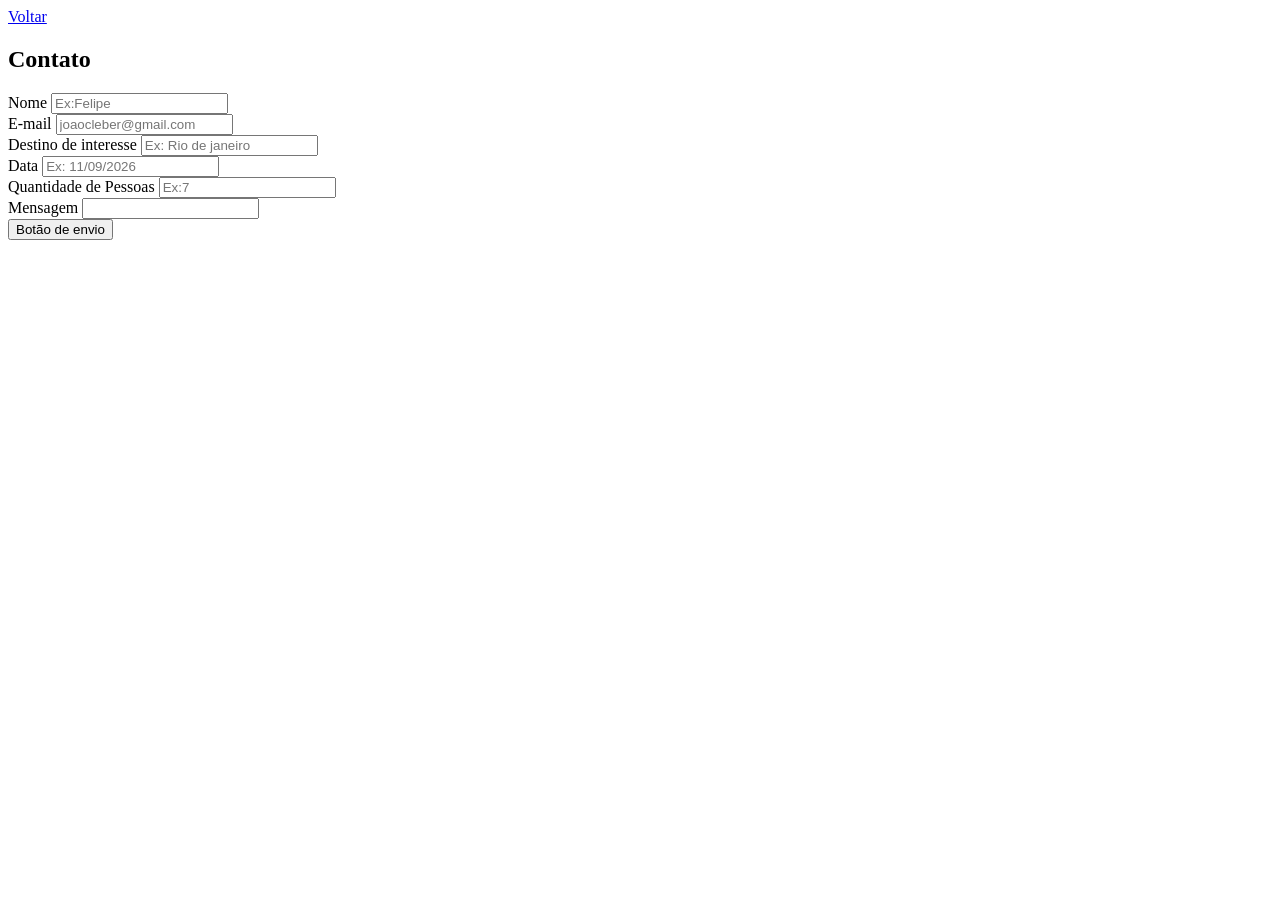
==== pages/contato.html @ b42f49da "preenchendo pagina contato" ====
<!DOCTYPE html>
<html lang="pt-BR">
<head>
    <meta charset="UTF-8">
    <meta name="viewport" content="width=device-width, initial-scale=1.0">
    <title>Contato/Reserva</title>
</head>
<body>
    <a href="index.html">Voltar</a>
    
</body>
<main>
    <section>
        <h1>Contato</h1>
        <form>
            <div>
                <label for="name">Nome</label>
                <input type="text" id="name" placeholder="Ex:Felipe" required>
            </div>
            <div>
                <label for="E-mail">E-mail</label>
                <input type="text" id="E-mail" placeholder="joaocleber@gmail.com" required>
            </div>
            <div>
                <label for="Destino de interesse">Destino de interesse</label>
                <input type="text" id="destino" placeholder="Ex: Rio de janeiro" required>
            <div>
                <label for="Data">Data</label>
                <input type="number" id="Data" placeholder="Ex: 11/09/2026" required>
            </div>
            <div>
                <label for="Quantidade de Pessoas">Quantidade de Pessoas</label>
                <input type="number"  id="Quantidade" placeholder="Ex:7" required>
            </div>
            <div>
                <label for="Mensagem">Mensagem</label>
                <input type="text" id="Mensagem">
            </div>
            <div>
                <button type="submit">Botão de envio</button>
            </div>
                
            
        </form>
    </section>
</main>
</html>
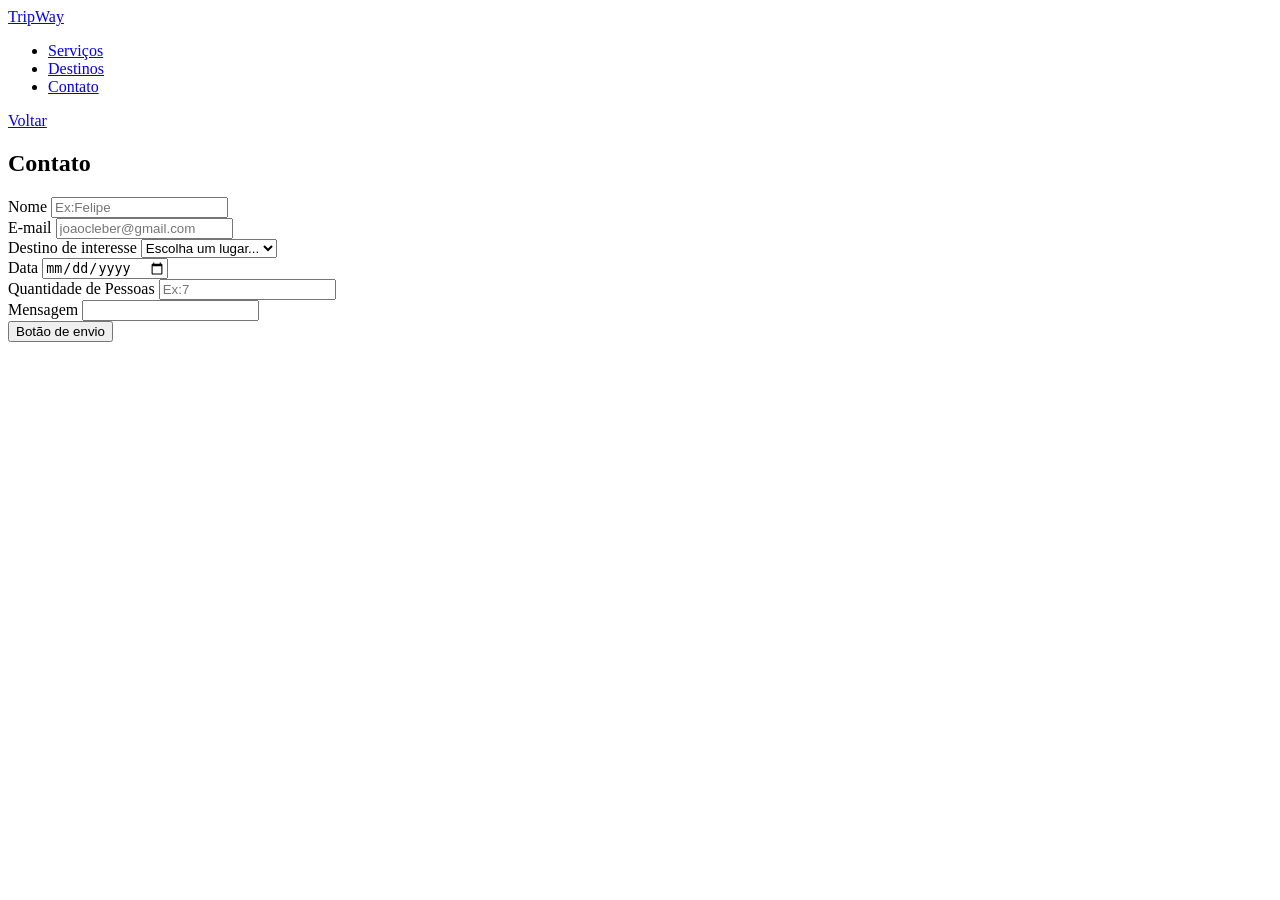
==== commit c28586bf: "Criada as navs e alteracao no form" ====
--- a/pages/contato.html
+++ b/pages/contato.html
@@ -6,7 +6,16 @@
     <title>Contato/Reserva</title>
 </head>
 <body>
-    <a href="index.html">Voltar</a>
+    <nav>
+        <a href="/index.html">TripWay</a>
+        <ul>
+            <li><a href="/pages/servicos.html">Serviços</a></li>
+            <li><a href="/pages/destinos.html">Destinos</a></li>
+            <li><a href="/pages/contato.html">Contato</a></li>
+       </ul>
+    </nav>
+
+    <a href="/index.html">Voltar</a>
     
 </body>
 <main>
@@ -19,18 +28,23 @@
             </div>
             <div>
                 <label for="E-mail">E-mail</label>
-                <input type="text" id="E-mail" placeholder="joaocleber@gmail.com" required>
+                <input type="email" id="E-mail" placeholder="joaocleber@gmail.com" required>
             </div>
             <div>
                 <label for="Destino de interesse">Destino de interesse</label>
-                <input type="text" id="destino" placeholder="Ex: Rio de janeiro" required>
+                <select name="estados" id="Destino de interesse" required>
+                    <option value="" disabled selected>Escolha um lugar...</option>
+                    <option value="salvador">Salvador</option>
+                    <option value="rio-de-janeiro">Rio de Janeiro</option>
+                    <option value="sao-paulo">São Paulo</option>
+                </select>
             <div>
                 <label for="Data">Data</label>
-                <input type="number" id="Data" placeholder="Ex: 11/09/2026" required>
+                <input type="date" id="Data" placeholder="Ex: 11/09/2026" required>
             </div>
             <div>
                 <label for="Quantidade de Pessoas">Quantidade de Pessoas</label>
-                <input type="number"  id="Quantidade" placeholder="Ex:7" required>
+                <input type="number"  id="Quantidade de Pessoas" placeholder="Ex:7" required>
             </div>
             <div>
                 <label for="Mensagem">Mensagem</label>
